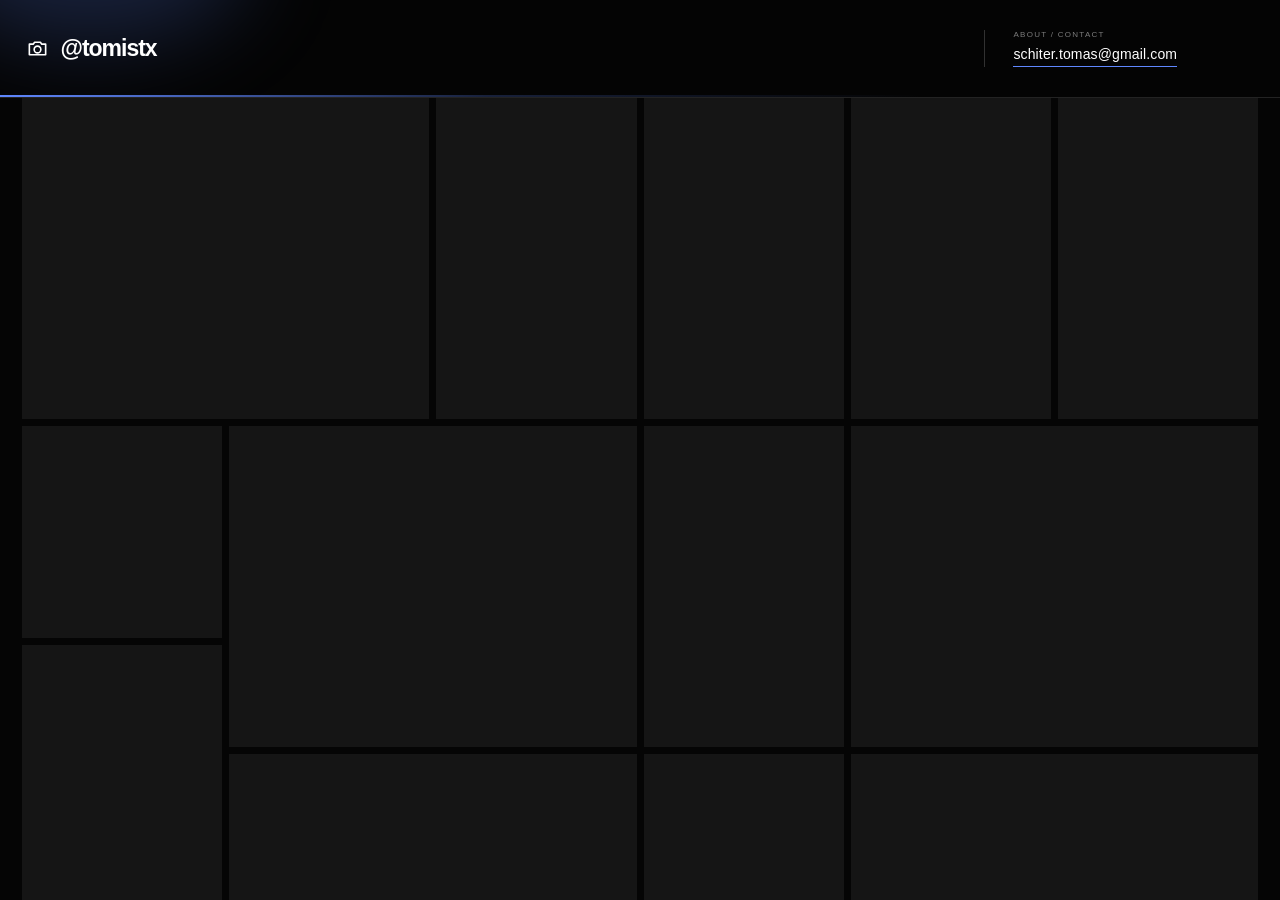
==== editorial.html @ 920c0267 "Publish tennis photography portfolio" ====
<!doctype html>
<html lang="en">
<head>
  <meta charset="utf-8">
  <meta name="viewport" content="width=device-width, initial-scale=1">
  <meta http-equiv="refresh" content="0; url=index.html">
  <link rel="canonical" href="index.html">
  <title>Tomi — Tennis Photographer</title>
</head>
<body>
  <p>The portfolio has moved to <a href="index.html">the homepage</a>.</p>
</body>
</html>
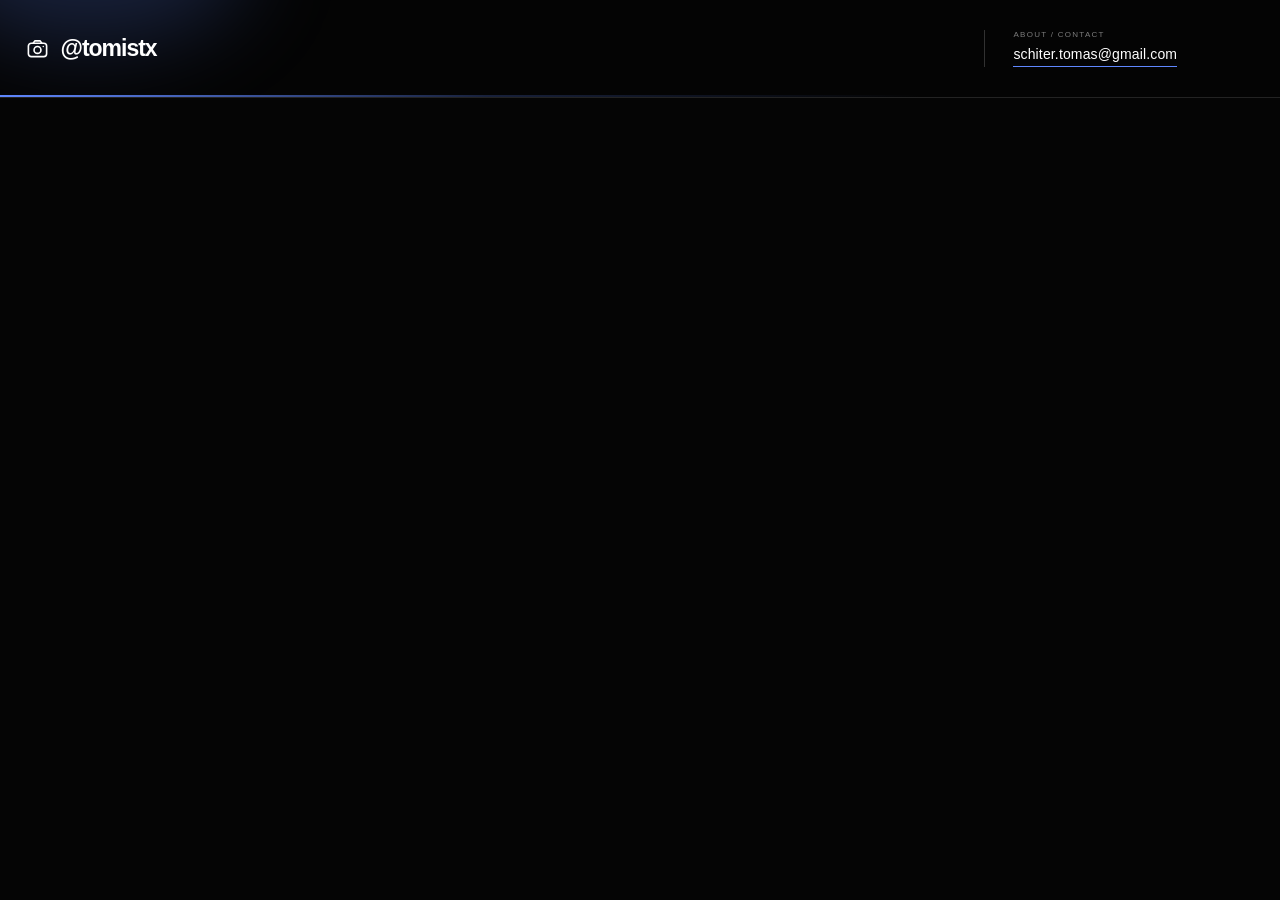
==== commit 5ed3f0bf: "more photos" ====
--- a/editorial.html
+++ b/editorial.html
@@ -5,6 +5,7 @@
   <meta name="viewport" content="width=device-width, initial-scale=1">
   <meta http-equiv="refresh" content="0; url=index.html">
   <link rel="canonical" href="index.html">
+  <link rel="icon" href="assets/favicon.svg" type="image/svg+xml">
   <title>Tomi — Tennis Photographer</title>
 </head>
 <body>
